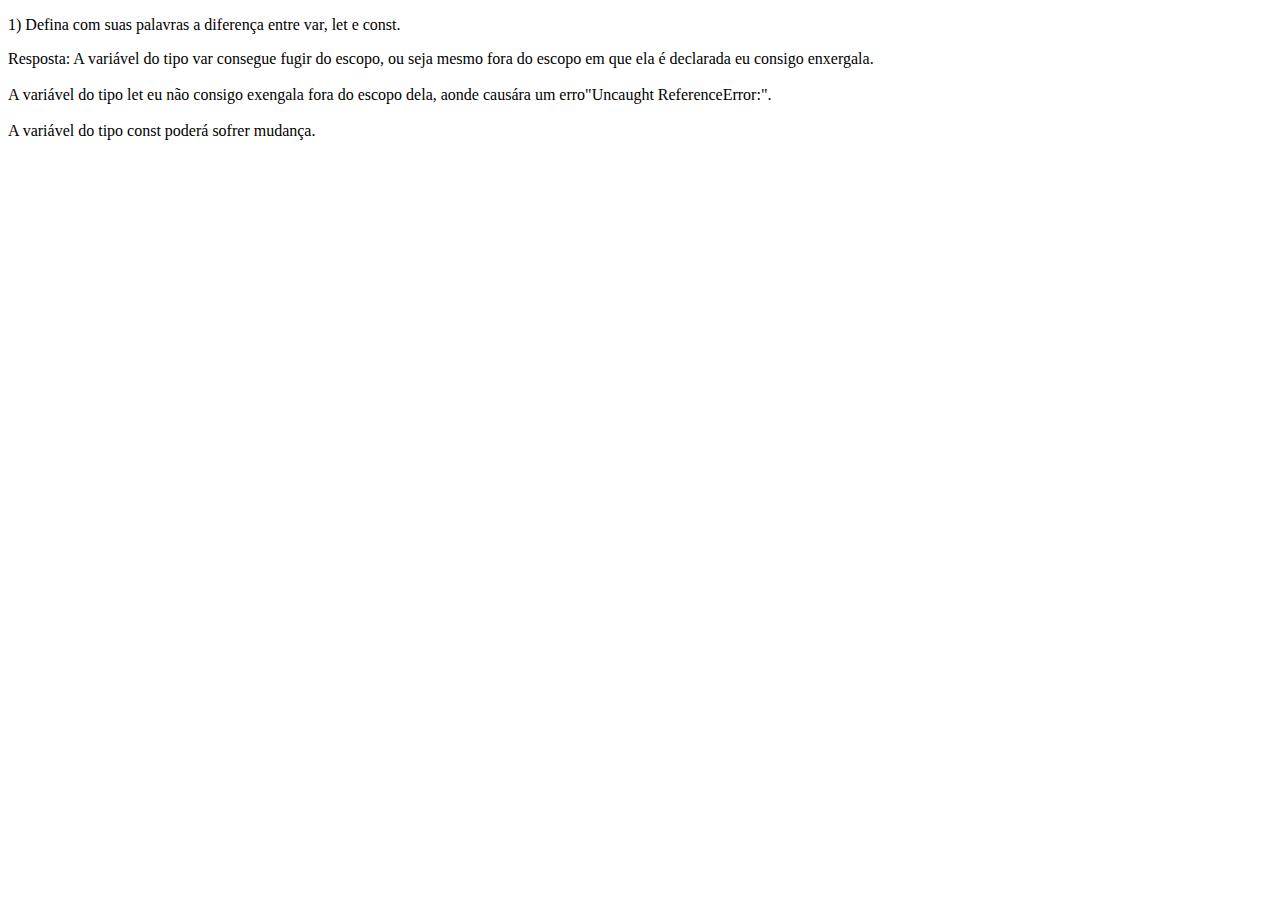
==== Exercicios com respostas/Questão 1/index.html @ 31f451ff "Add files via upload" ====
<!DOCTYPE html>
<html lang="en">
  <head>
    <meta charset="UTF-8" />
    <meta name="viewport" content="width=device-width, initial-scale=1.0" />
    <title>Questão 1</title>
  </head>
  <body>
    <p>1) Defina com suas palavras a diferença entre var, let e const.</p>
    <span
      >Resposta: A variável do tipo var consegue fugir do escopo, ou seja mesmo
      fora do escopo em que ela é declarada eu consigo enxergala. <br /><br />
      A variável do tipo let eu não consigo exengala fora do escopo dela, aonde
      causára um erro"Uncaught ReferenceError:". <br /><br />
      A variável do tipo const poderá sofrer mudança.</span
    >
  </body>
</html>
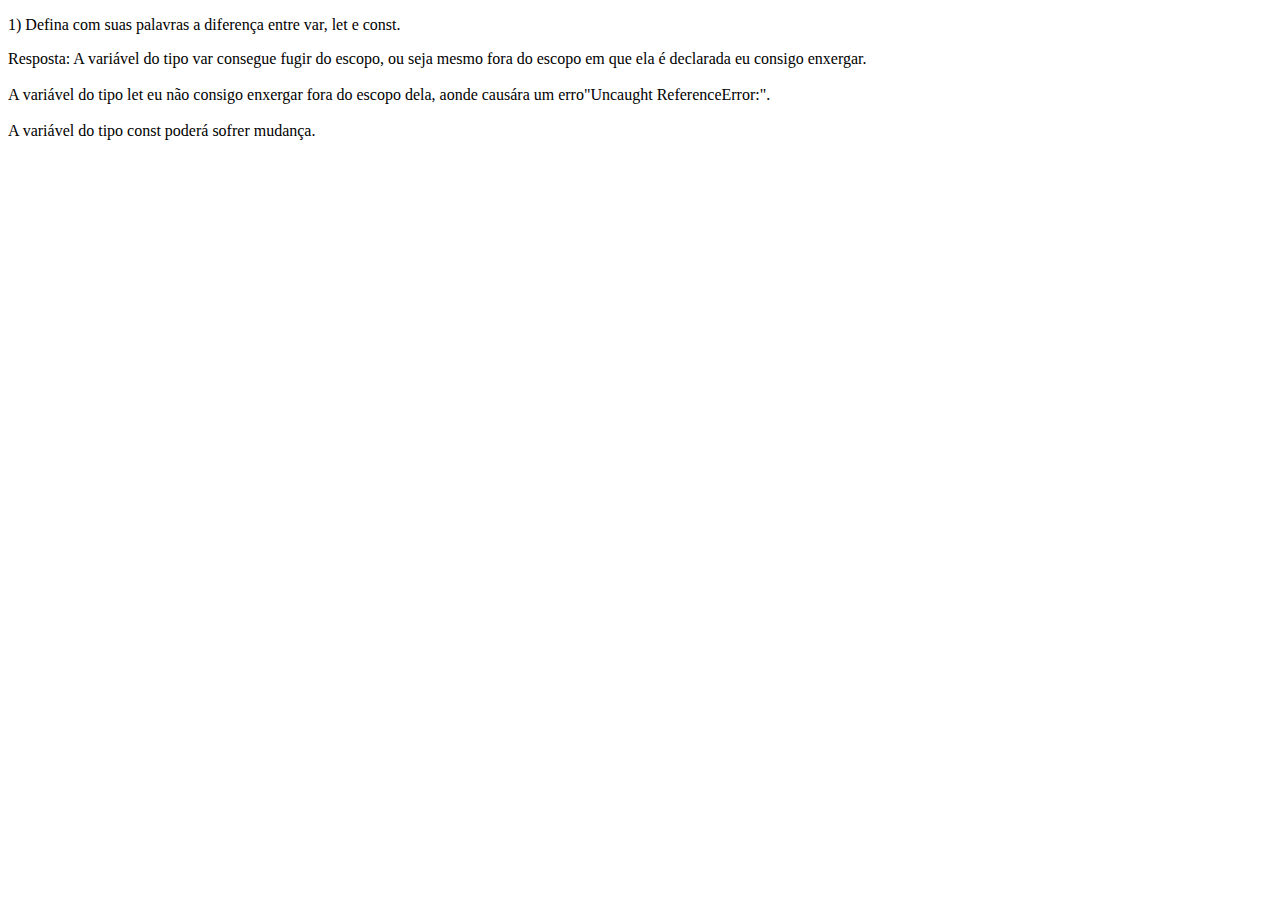
==== commit 4326540f: "Update index.html" ====
--- a/Exercicios com respostas/Questão 1/index.html
+++ b/Exercicios com respostas/Questão 1/index.html
@@ -9,8 +9,8 @@
     <p>1) Defina com suas palavras a diferença entre var, let e const.</p>
     <span
       >Resposta: A variável do tipo var consegue fugir do escopo, ou seja mesmo
-      fora do escopo em que ela é declarada eu consigo enxergala. <br /><br />
-      A variável do tipo let eu não consigo exengala fora do escopo dela, aonde
+      fora do escopo em que ela é declarada eu consigo enxergar. <br /><br />
+      A variável do tipo let eu não consigo enxergar fora do escopo dela, aonde
       causára um erro"Uncaught ReferenceError:". <br /><br />
       A variável do tipo const poderá sofrer mudança.</span
     >
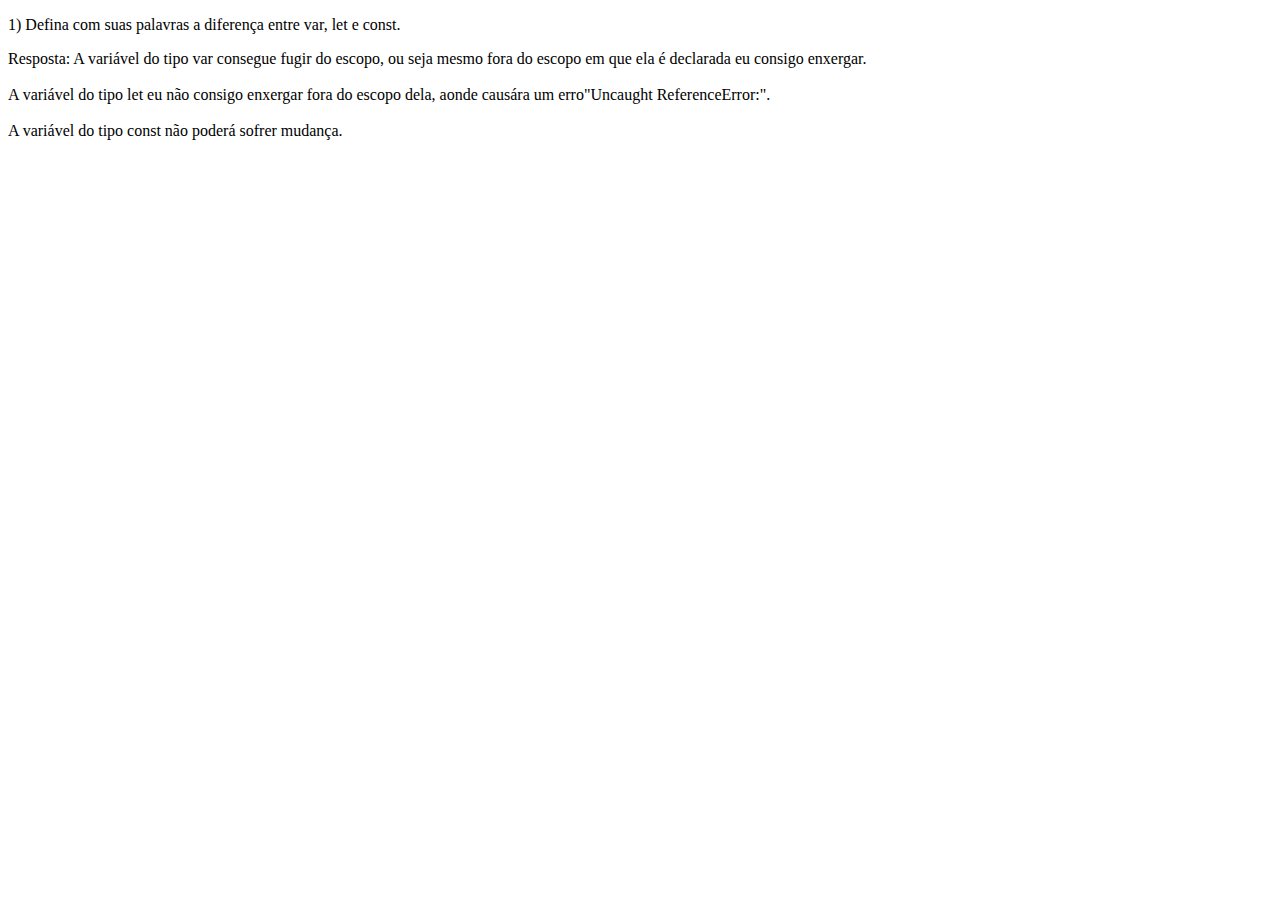
==== commit ce09af8e: "Update index.html" ====
--- a/Exercicios com respostas/Questão 1/index.html
+++ b/Exercicios com respostas/Questão 1/index.html
@@ -12,7 +12,7 @@
       fora do escopo em que ela é declarada eu consigo enxergar. <br /><br />
       A variável do tipo let eu não consigo enxergar fora do escopo dela, aonde
       causára um erro"Uncaught ReferenceError:". <br /><br />
-      A variável do tipo const poderá sofrer mudança.</span
+      A variável do tipo const não poderá sofrer mudança.</span
     >
   </body>
 </html>
